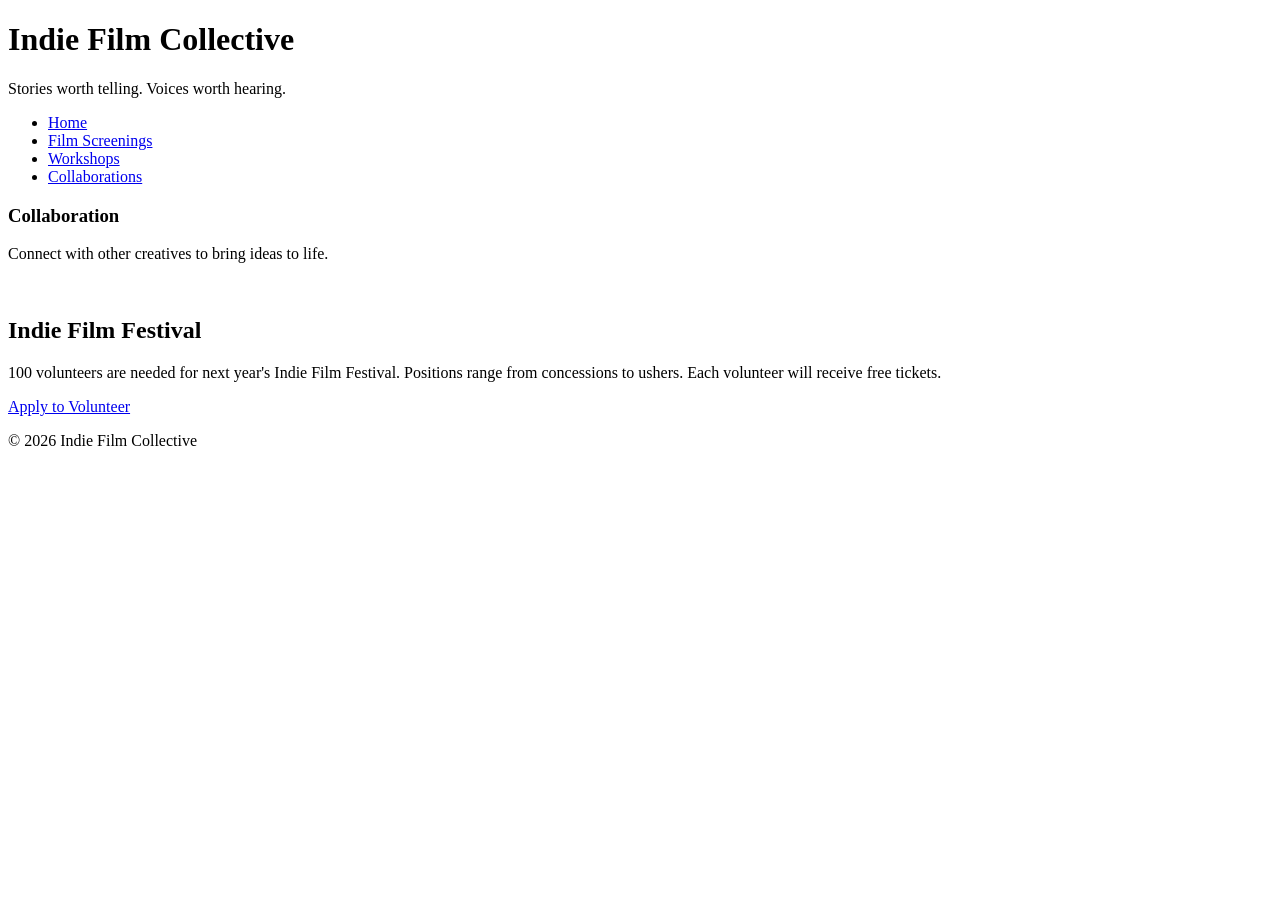
==== collaborations.html @ 65fb2da9 "updated pages/files with basic navigation and details" ====
<!DOCTYPE html>
<html lang="en">
<head>
    <meta charset="UTF-8">
    <meta name="viewport" content="width=device-width, initial-scale=1.0">
    <title>Collaborations ~ Indie Film Collective</title>
</head>
<body>
    <header>
        <h1>Indie Film Collective</h1>
        <p>Stories worth telling. Voices worth hearing.</p>
    </header>
    <nav>
        <ul>
            <li><a href="index.html">Home</a></li>
            <li><a href="screenings.html">Film Screenings</a></li>
            <li><a href="workshops.html">Workshops</a></li>
            <li><a href="collaborations.html">Collaborations</a></li>
         </ul>
    </nav> 
    <main>
        <section id="collaborations">
            <h3>Collaboration</h3>
            <p>Connect with other creatives to bring ideas to life.</p>
            <img src="images/collaboration.jpg" width="500" alt="">
        </section>
    </main>
    <aside>
        <h2>Indie Film Festival</h2>
        <p>100 volunteers are needed for next year's Indie Film Festival. Positions range from concessions to ushers. Each volunteer will receive free tickets.</p>
        <a href="#">Apply to Volunteer</a>
    </aside>
    <footer>
        <p>&copy; 2026 Indie Film Collective</p>
    </footer>     
</body>
</html>
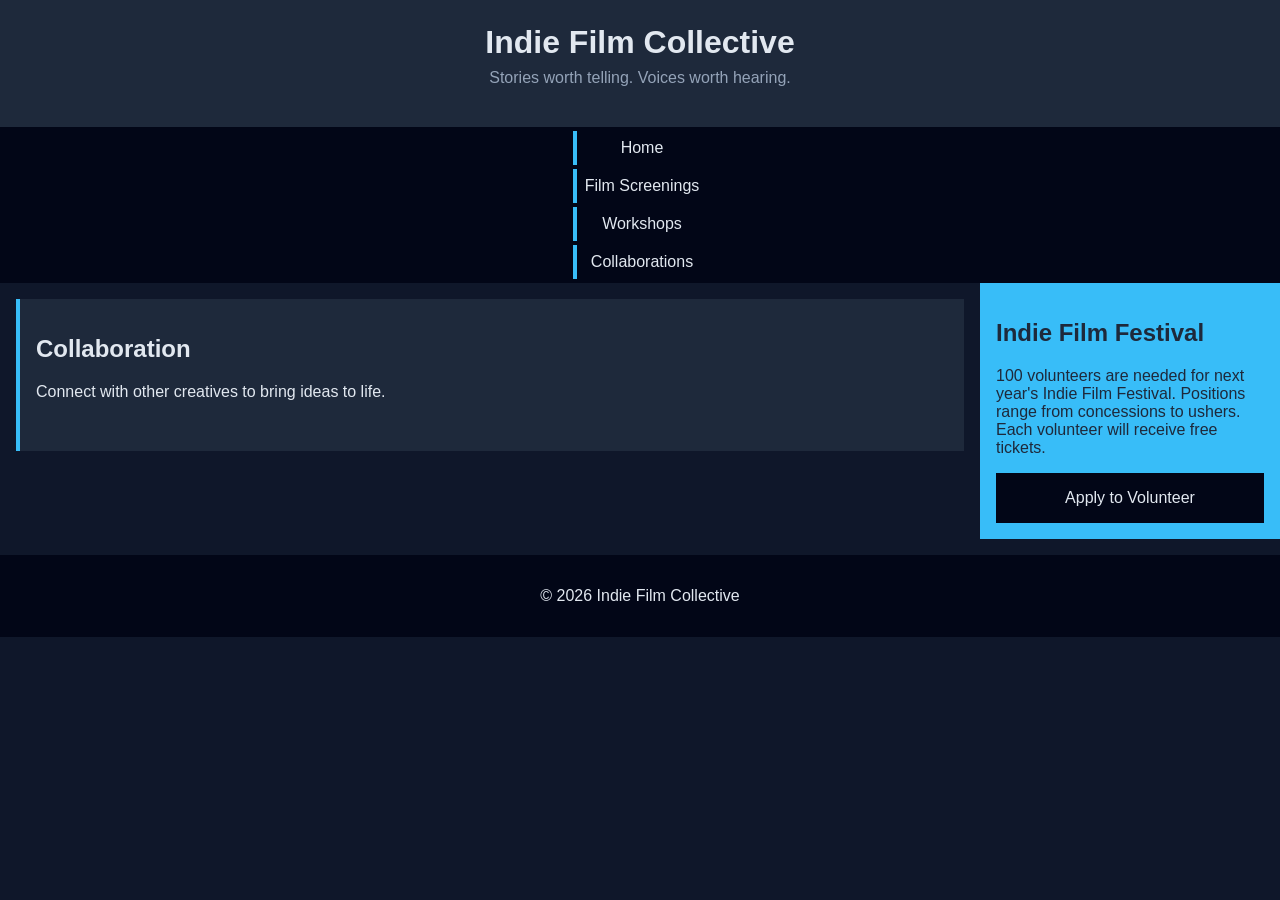
==== commit 9281a4a5: "working on css and other pages" ====
--- a/collaborations.html
+++ b/collaborations.html
@@ -4,6 +4,7 @@
     <meta charset="UTF-8">
     <meta name="viewport" content="width=device-width, initial-scale=1.0">
     <title>Collaborations ~ Indie Film Collective</title>
+    <link rel="stylesheet" href="styles.css">
 </head>
 <body>
     <header>
@@ -20,7 +21,7 @@
     </nav> 
     <main>
         <section id="collaborations">
-            <h3>Collaboration</h3>
+            <h2>Collaboration</h2>
             <p>Connect with other creatives to bring ideas to life.</p>
             <img src="images/collaboration.jpg" width="500" alt="">
         </section>
--- a/styles.css
+++ b/styles.css
@@ -0,0 +1,129 @@
+/* CSS by Christina Carrasquilla, iteration by */
+
+/* ===== Color Palette ===== 
+
+    background: #0f172a;
+    nav-footer: #020617;
+    card: #1e293b;
+    text-main: #e2e8f0;
+    text-muted: #94a3b8;
+    accent: #38bdf8;
+}
+*/
+
+/* ===== GLOBAL (Base) Styles ===== */
+body {
+    font-family: Helvetica, Arial, sans-serif;
+    margin: 0;
+    background-color: #0f172a;
+    color: #e2e8f0;
+    min-width:500px;
+    display:grid;
+    grid-template-columns:1fr;
+}
+
+header {
+    background-color: #1e293b;
+    text-align: center;
+    padding: 1.5rem;
+}
+
+header h1 {
+    margin: 0;
+}
+
+header p {
+    margin-top: 0.5rem;
+    color: #94a3b8;
+}
+
+nav {
+    background-color: #020617;
+}
+
+nav ul {
+    list-style: none;
+    margin: 0;
+    padding: 0;
+}
+
+nav a {
+    color: #e2e8f0;
+    text-decoration: none;
+    padding: 0.5rem;
+    display: block;
+    border-left: 4px solid #38bdf8;
+    margin: .25rem;
+}
+
+nav a:hover {
+    background-color: #334155;
+}
+
+main {
+    padding: 1rem;
+}
+
+img {
+    width:100%;
+}
+
+#screenings, #workshops, #collaborations {
+    background-color: #1e293b;
+    padding: 1rem;
+    padding: 1rem;
+    border-left: 4px solid #38bdf8;
+}
+
+aside {
+    background-color: #38bdf8;
+    color: #1e293b;
+    padding: 1rem;
+    padding: 1rem;
+}
+
+a {
+    display:block;
+    background-color:#020617;
+    color:#e2e8f0;
+    padding:1rem 2rem;
+    text-decoration:none;
+    text-align:center;
+}
+a:hover {
+    color:#020617;
+    background-color:#e2e8f0;
+}
+
+footer {
+    background-color: #020617;
+    text-align: center;
+    padding: 1rem;
+    margin-top: 1rem;
+}
+
+/* ===== Media Query (Medium) ===== */
+/* write a media query for a screen with at least 800px */
+/* change the body's grid template to 1fr 300px */
+/* target the header, nav, and footer and style their grid-column to 1/-1 */
+/* target the nav and display it flex, spaced around */
+/* target the .card-row to display flex */
+/* target the sections in .card-row with a width for 30% */
+@media screen and (min-width:800px) {
+    body {
+        grid-template-columns: 1fr 300px;
+    }
+    header, nav, footer {
+        grid-column: 1/-1;   
+    }
+    nav {
+        display: flex;
+        justify-content: space-around;
+    }
+    .card-row {
+        display: flex;
+    }
+    .card-row section {
+        width: 30%;
+    }
+}
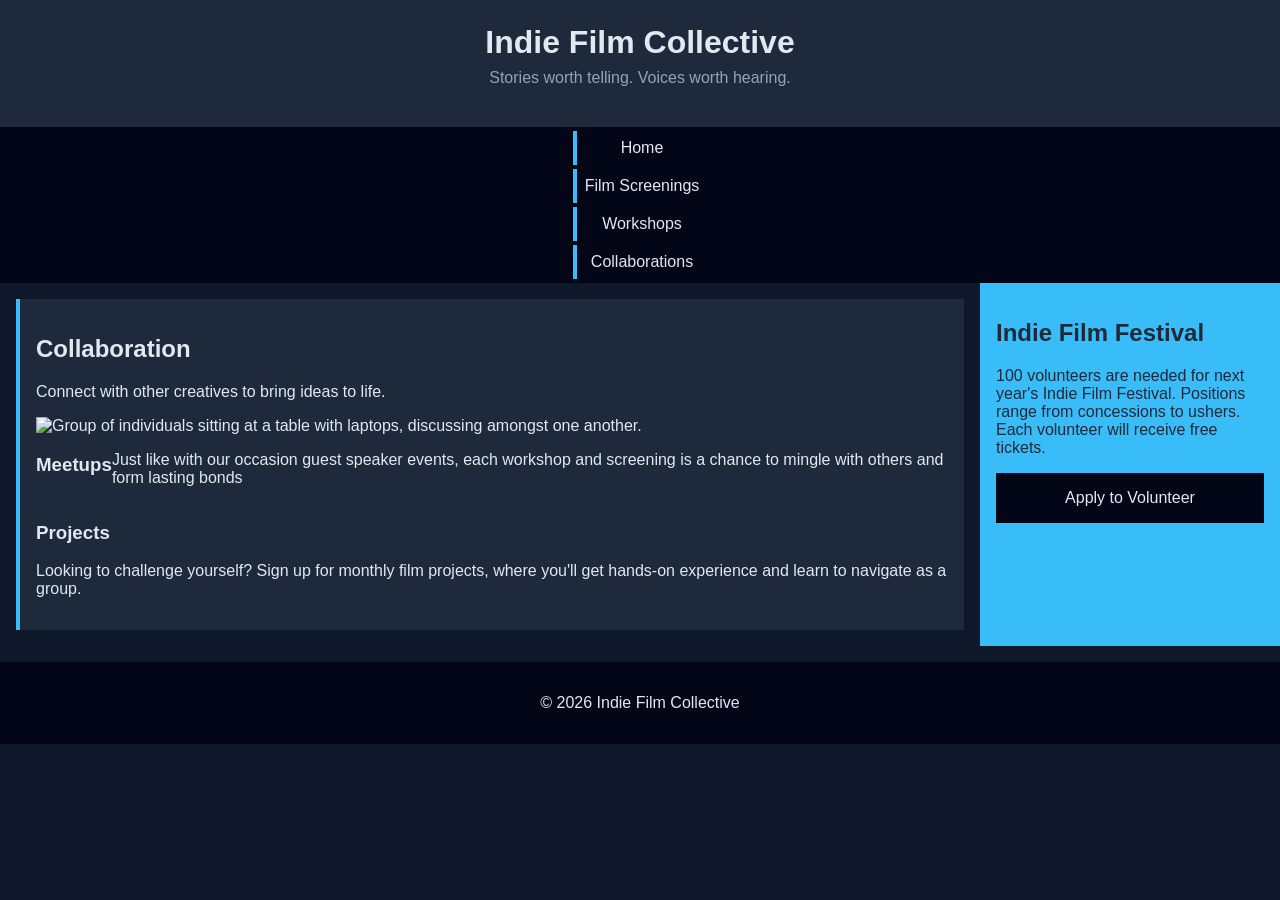
==== commit be66f664: "final touches" ====
--- a/collaborations.html
+++ b/collaborations.html
@@ -23,7 +23,15 @@
         <section id="collaborations">
             <h2>Collaboration</h2>
             <p>Connect with other creatives to bring ideas to life.</p>
-            <img src="images/collaboration.jpg" width="500" alt="">
+            <img src="images/collaboration.jpg" width="500" alt="Group of individuals sitting at a table with laptops, discussing amongst one another.">
+            <div class="card-row">
+                <h3>Meetups</h3>
+                <p>Just like with our occasion guest speaker events, each workshop and screening is a chance to mingle with others and form lasting bonds</p>
+            </div>
+            <div>
+                <h3>Projects</h3>
+                <p>Looking to challenge yourself? Sign up for monthly film projects, where you'll get hands-on experience and learn to navigate as a group.</p>
+            </div>
         </section>
     </main>
     <aside>
